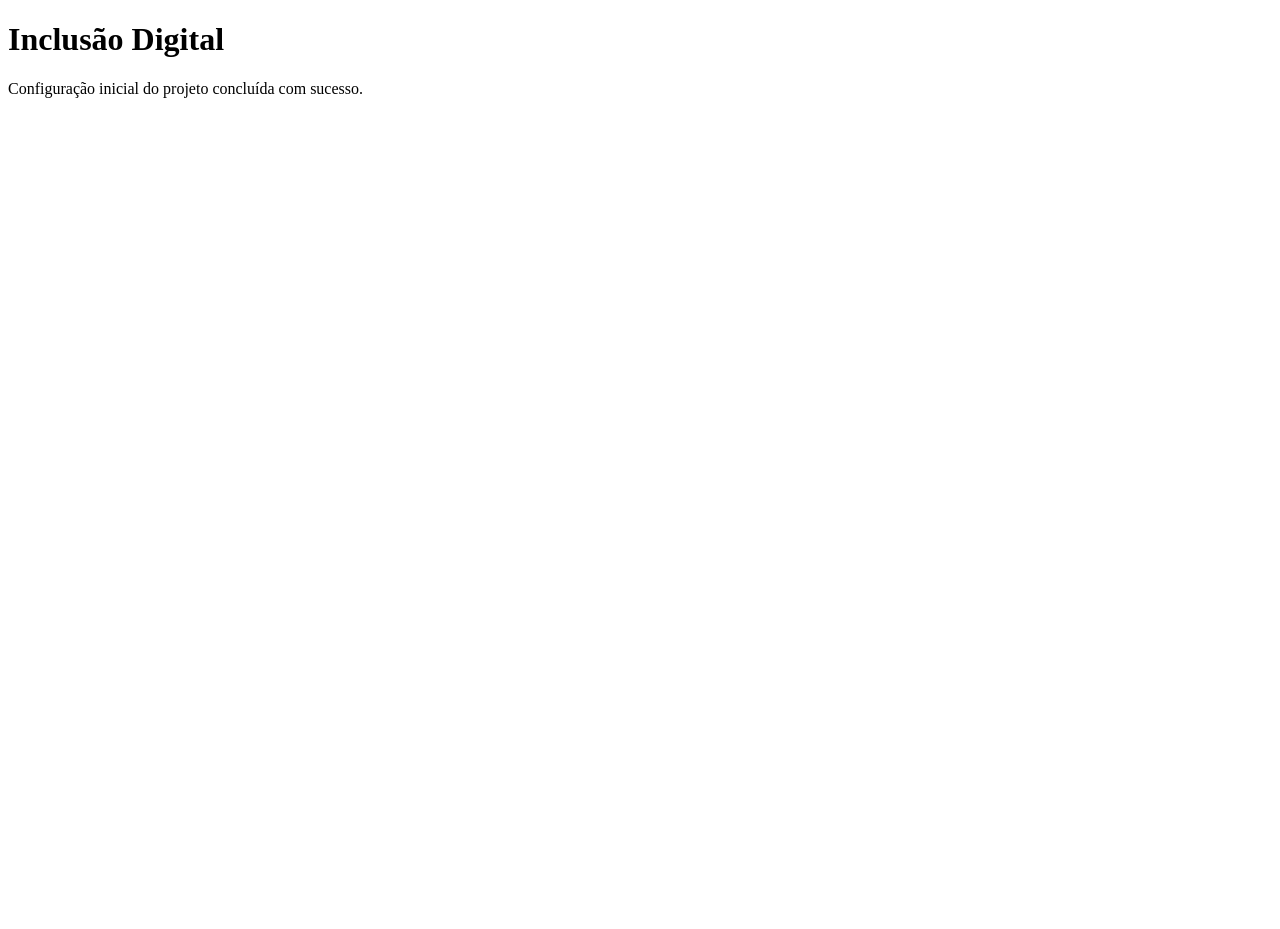
==== src/main/resources/templates/index.html @ 89785217 "chore: configuração inicial do projeto Spring Boot (Epic 2) Estrutura Maven com Java 21, Spring Boot" ====
<!DOCTYPE html>
<html lang="pt-BR" xmlns:th="http://www.thymeleaf.org">
<head>
    <meta charset="UTF-8">
    <meta name="viewport" content="width=device-width, initial-scale=1">
    <title>Inclusão Digital - Oficina de Segurança Online</title>
    <link rel="stylesheet" th:href="@{/webjars/bootstrap/css/bootstrap.min.css}">
</head>
<body>
<main class="container d-flex flex-column justify-content-center align-items-center text-center"
      style="min-height: 100vh;">
    <h1 class="mb-3">Inclusão Digital</h1>
    <p class="fs-4">Configuração inicial do projeto concluída com sucesso.</p>
</main>
<script th:src="@{/webjars/bootstrap/js/bootstrap.bundle.min.js}"></script>
</body>
</html>
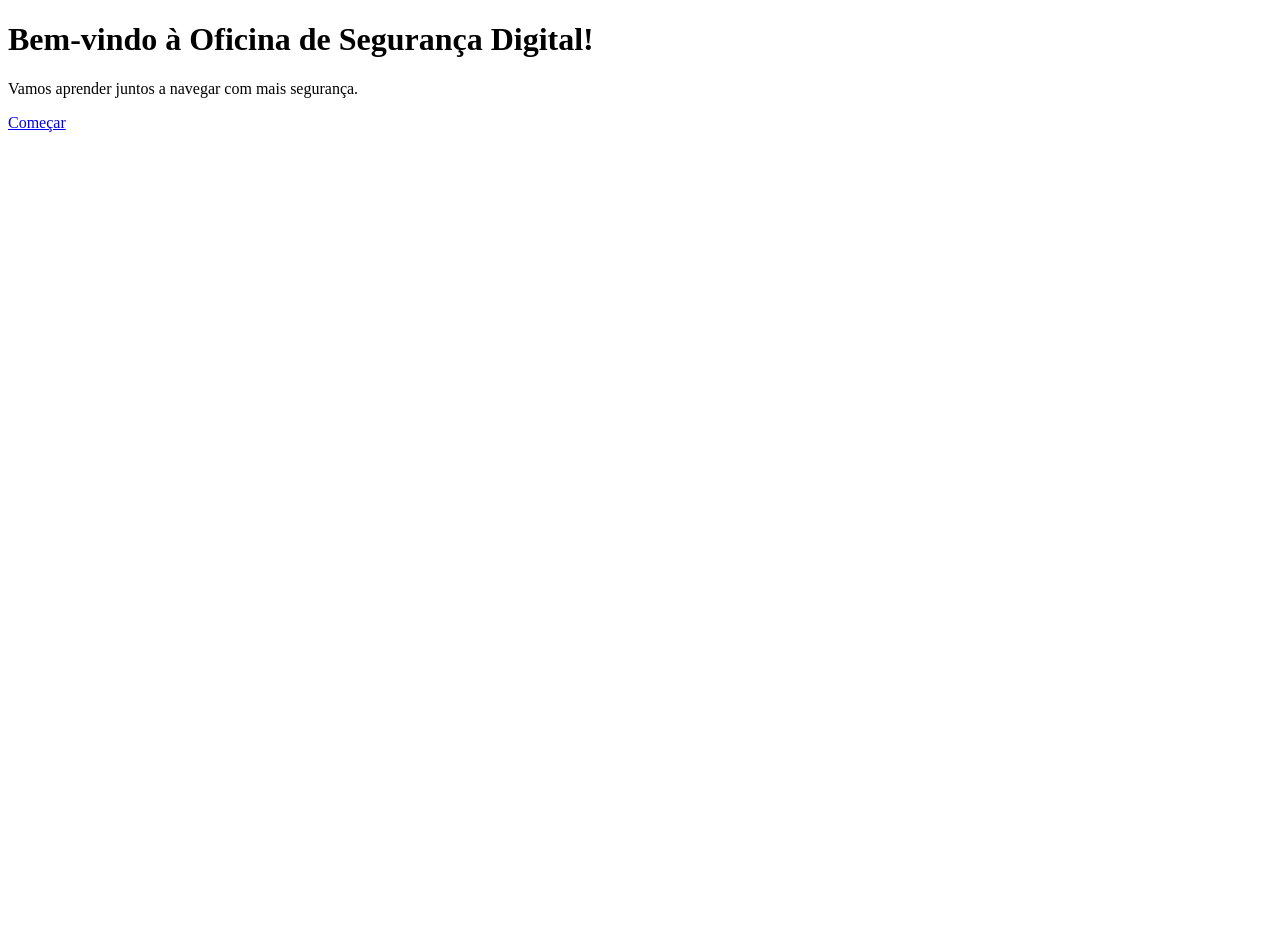
==== commit 9e3ee183: "feat: cadastro de participantes (Epic 3) Implementa o fluxo de cadastro do idoso (RF01): entidade Pa" ====
--- a/src/main/resources/templates/index.html
+++ b/src/main/resources/templates/index.html
@@ -1,17 +1,16 @@
 <!DOCTYPE html>
 <html lang="pt-BR" xmlns:th="http://www.thymeleaf.org">
 <head>
-    <meta charset="UTF-8">
-    <meta name="viewport" content="width=device-width, initial-scale=1">
+    <th:block th:replace="~{fragments/head :: common-head}"></th:block>
     <title>Inclusão Digital - Oficina de Segurança Online</title>
-    <link rel="stylesheet" th:href="@{/webjars/bootstrap/css/bootstrap.min.css}">
 </head>
 <body>
 <main class="container d-flex flex-column justify-content-center align-items-center text-center"
       style="min-height: 100vh;">
-    <h1 class="mb-3">Inclusão Digital</h1>
-    <p class="fs-4">Configuração inicial do projeto concluída com sucesso.</p>
+    <h1 class="mb-3 display-5">Bem-vindo à Oficina de Segurança Digital!</h1>
+    <p class="fs-4 mb-4">Vamos aprender juntos a navegar com mais segurança.</p>
+    <a href="/oficina/cadastro" class="btn btn-primary btn-lg px-5 py-3 fs-3">Começar</a>
 </main>
-<script th:src="@{/webjars/bootstrap/js/bootstrap.bundle.min.js}"></script>
+<th:block th:replace="~{fragments/scripts :: bootstrap-js}"></th:block>
 </body>
 </html>
